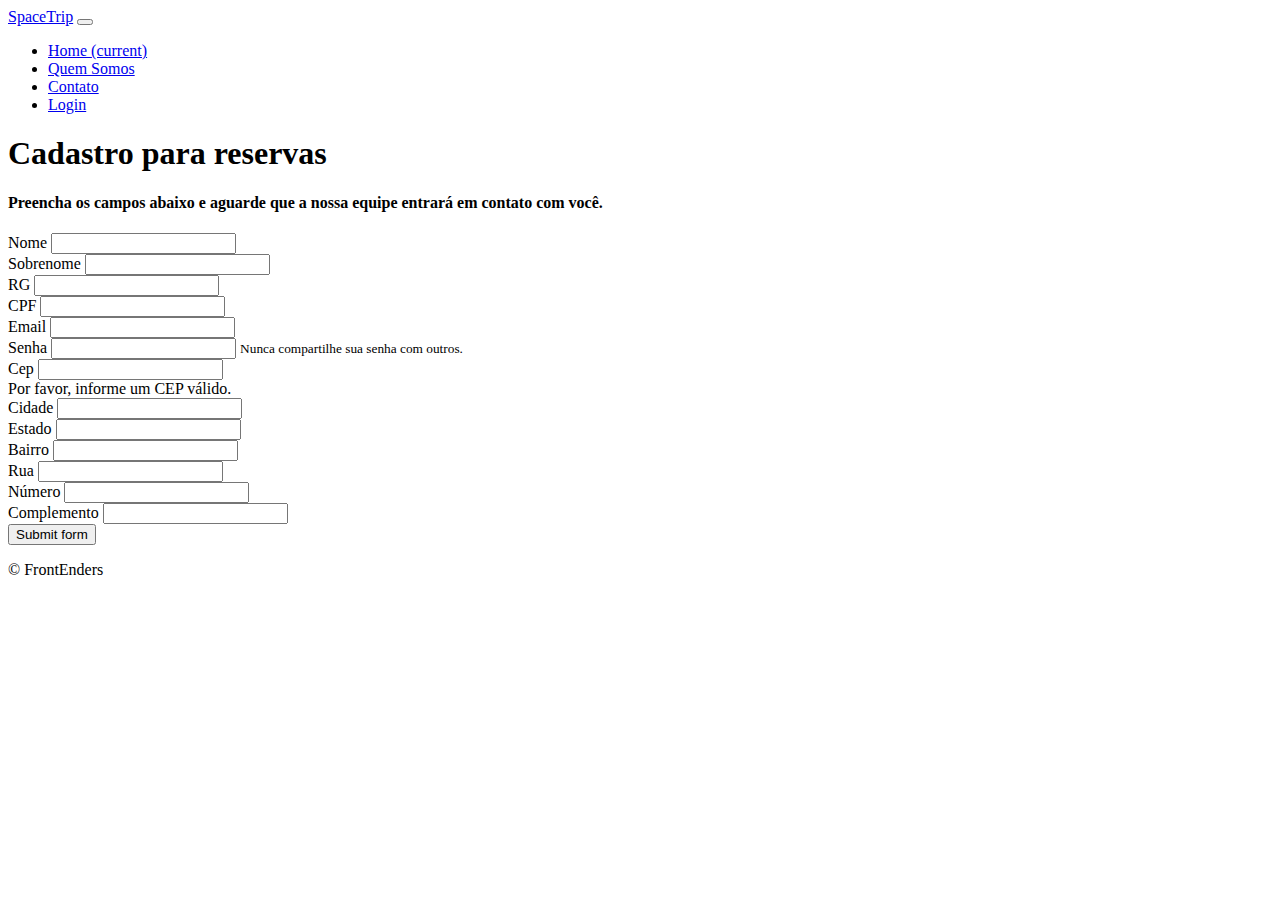
==== cadastro_cep.html @ ece52a22 "Adiciona page de cadastro reserva" ====
<!DOCTYPE html>
<html lang="pt-br">
<head>
  <meta charset="UTF-8">
  <meta http-equiv="X-UA-Compatible" content="IE=edge">
  <meta name="viewport" content="width=device-width, initial-scale=1.0">
  <link rel="stylesheet" href="https://cdn.jsdelivr.net/npm/bootstrap@4.6.1/dist/css/bootstrap.min.css" integrity="sha384-zCbKRCUGaJDkqS1kPbPd7TveP5iyJE0EjAuZQTgFLD2ylzuqKfdKlfG/eSrtxUkn" crossorigin="anonymous">
  <link rel="stylesheet" href="style.css">
  <title>Turismo Espacial</title>
</head>
<body>
  <header>
    <nav class="navbar navbar-expand-lg navbar-light bg-light fixed-top">
      <a class="navbar-brand" href="#">SpaceTrip</a>
      <button class="navbar-toggler" type="button" data-toggle="collapse" data-target="#navbarNavAltMarkup" aria-controls="navbarNavAltMarkup" aria-expanded="false" aria-label="Toggle navigation">
        <span class="navbar-toggler-icon"></span>
      </button>
      <div class="collapse navbar-collapse justify-content-end" id="navbarNavAltMarkup">
        <ul class="navbar-nav">
          <li><a class="nav-link active" href="./index.html">Home <span class="sr-only">(current)</span></a></li>
          <li><a class="nav-link" href="#">Quem Somos</a></li>
          <li><a class="nav-link" href="#">Contato</a></li>
          <li><a class="nav-link" href="#">Login</a></li>
        </ul>
      </div>
    </nav>
  </header>

  <section id="titulo">
    
    <h1 class="text-center mt-5 pt-5">Cadastro para reservas</h1>
    <h4 class="text-center text-secondary pb-5">Preencha os campos abaixo e aguarde que a nossa equipe entrará em contato com você.</h4>
  </section>

  <section>
    <form id="formulario-cadastro" class="m-5">
            
      <div class="form-row">
        
        <div class="col-md-6 mb-3">
          <label for="cadastro-nome">Nome</label>
          <input class="form-control" id="cadastro-nome" required>
        </div>

        <div class="col-md-6 mb-3">
          <label for="cadastro-sobrenome">Sobrenome</label>
          <input class="form-control" id="cadastro-sobrenome" required>
        </div>

        <div class="col-md-6 mb-3">
          <label for="cadastro-rg">RG</label>
          <input type="text" class="form-control" id="cadastro-rg" required>
        </div>

        <div class="col-md-6 mb-3">
          <label for="cadastro-cpf">CPF</label>
          <input type="text" class="form-control" id="cadastro-cpf" required>
        </div>

      </div>

      <div class="form-row">

        <div class="col-md-6 mb-3">  
          <label for="cadastro-email">Email</label>
          <input type="email" class="form-control" id="cadastro-email" >
          
        </div>

        <div class="col-md-6 mb-3">
          <label for="cadastro-senha">Senha</label>
          <input type="password" class="form-control" id="cadastro-senha" aria-describedby="senhaHelp">
          <small id="senhalHelp" class="form-text text-muted">Nunca compartilhe sua senha com outros.</small>
        </div>
        
      </div>
      
      <div class="form-row">
        
        <div class="col-md-3 mb-3">
          <label for="cadastro-cep">Cep</label>
          <input type="text" class="form-control" id="cadastro-cep" aria-describedby="validationServer05Feedback" required>
          <div id="validationServer05Feedback" class="invalid-feedback">
            Por favor, informe um CEP válido.
          </div>
        </div>

        <div class="col-md-6 mb-3">
          <label for="cadastro-cidade">Cidade</label>
          <input type="text" class="form-control" id="cadastro-cidade" aria-describedby="validationServer03Feedback" required>
        </div>
        
        <div class="col-md-3 mb-3">
          <label for="cadastro-estado">Estado</label>
          <input type="text" class="form-control" id="cadastro-estado" aria-describedby="validationServer04Feedback" required>
        </div>

        <div class="col-md-6 mb-3">
          <label for="cadastro-bairro">Bairro</label>
          <input type="text" class="form-control" id="cadastro-bairro" aria-describedby="validationServer08Feedback" required>
        </div>

        <div class="col-md-6 mb-3">
          <label for="cadastro-rua">Rua</label>
          <input type="text" class="form-control" id="cadastro-rua" aria-describedby="validationServer03Feedback" required>
        </div>

        <div class="col-md-6 mb-3">
          <label for="cadastro-numero">Número</label>
          <input type="text" class="form-control" id="cadastro-numero" aria-describedby="validationServer010Feedback" required>
        </div>

        <div class="col-md-6 mb-3">
          <label for="cadastro-complemento">Complemento</label>
          <input type="text" class="form-control" id="cadastro-complemento" aria-describedby="validationServer011Feedback" required>
        </div>
        
      </div>
    
      <button class="btn btn-secondary" id="btn-submit" type="submit">Submit form</button>
    </form>

    

  </section>

  <footer class="bg-secondary p-3">
    <p class="text-light m-0 text-center">&copy; FrontEnders </p>
  </footer>


  <script src="https://cdn.jsdelivr.net/npm/jquery@3.5.1/dist/jquery.slim.min.js" integrity="sha384-DfXdz2htPH0lsSSs5nCTpuj/zy4C+OGpamoFVy38MVBnE+IbbVYUew+OrCXaRkfj" crossorigin="anonymous"></script>
  <script src="https://cdn.jsdelivr.net/npm/popper.js@1.16.1/dist/umd/popper.min.js" integrity="sha384-9/reFTGAW83EW2RDu2S0VKaIzap3H66lZH81PoYlFhbGU+6BZp6G7niu735Sk7lN" crossorigin="anonymous"></script>
  <script src="https://cdn.jsdelivr.net/npm/bootstrap@4.6.1/dist/js/bootstrap.min.js" integrity="sha384-VHvPCCyXqtD5DqJeNxl2dtTyhF78xXNXdkwX1CZeRusQfRKp+tA7hAShOK/B/fQ2" crossorigin="anonymous"></script>
  <script src="https://code.jquery.com/jquery-3.6.0.min.js" integrity="sha256-/xUj+3OJU5yExlq6GSYGSHk7tPXikynS7ogEvDej/m4=" crossorigin="anonymous"></script>
  <script src="src/front/controller/controller_cadastro_cep.js"></script>
  <script src="./src/front/models/models_cadastro_cep.js"></script>
</body>
</html>
---- style.css ----
.imagem-carrossel {
  object-fit: cover;
  object-position: 0 80%;
  height: 400px;
}

.imagem-posicao-card {
  object-fit: cover;
  height: 200px;
}
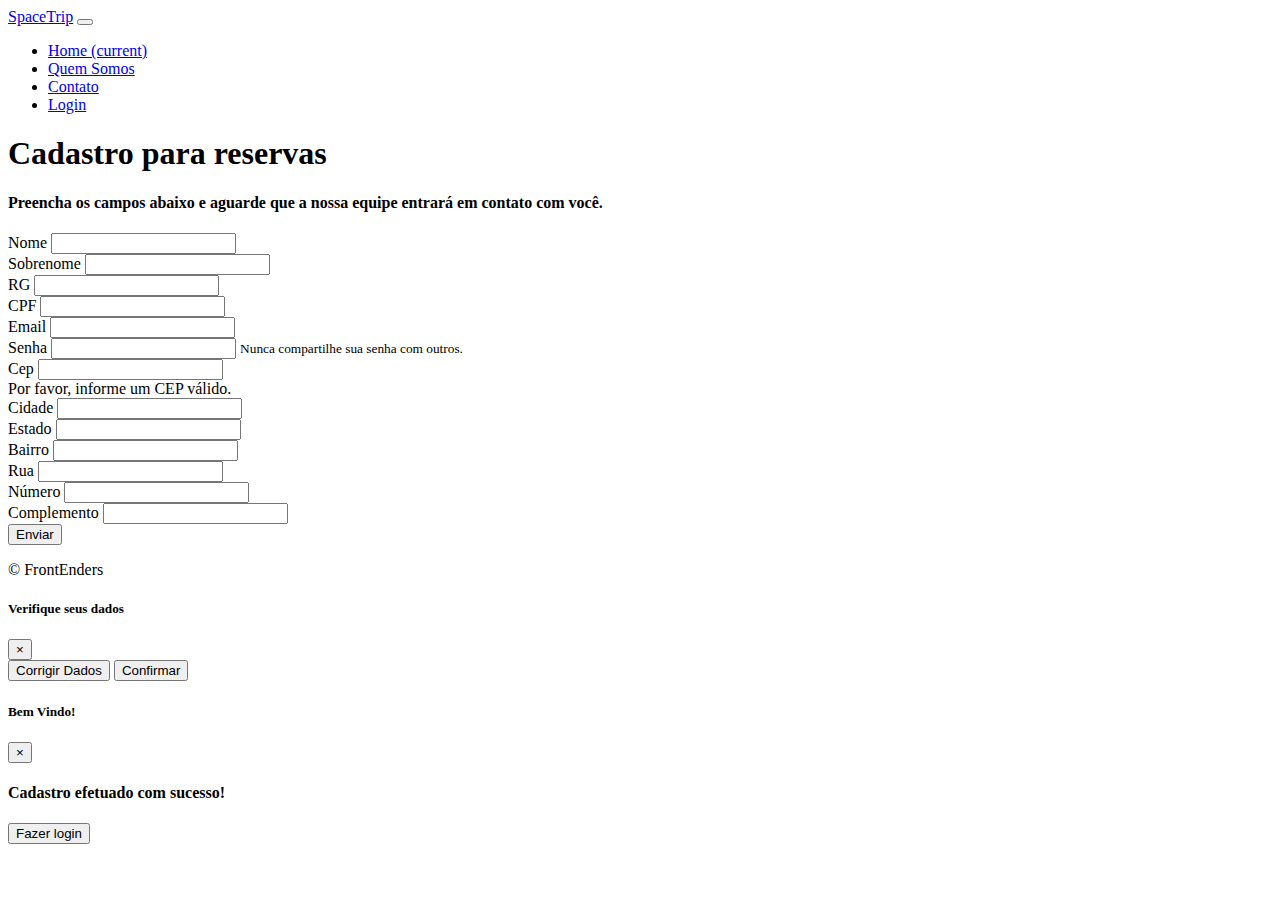
==== commit 8ec451b6: "Merge pull request #7 from NodjaLima/nodja-corrigebugs" ====
--- a/cadastro_cep.html
+++ b/cadastro_cep.html
@@ -11,7 +11,7 @@
 <body>
   <header>
     <nav class="navbar navbar-expand-lg navbar-light bg-light fixed-top">
-      <a class="navbar-brand" href="#">SpaceTrip</a>
+      <a class="navbar-brand" href="index.html">SpaceTrip</a>
       <button class="navbar-toggler" type="button" data-toggle="collapse" data-target="#navbarNavAltMarkup" aria-controls="navbarNavAltMarkup" aria-expanded="false" aria-label="Toggle navigation">
         <span class="navbar-toggler-icon"></span>
       </button>
@@ -33,7 +33,7 @@
   </section>
 
   <section>
-    <form id="formulario-cadastro" class="m-5">
+    <form id="formulario-cadastro" class="m-5 needs-validation" novalidate>
             
       <div class="form-row">
         
@@ -69,7 +69,7 @@
 
         <div class="col-md-6 mb-3">
           <label for="cadastro-senha">Senha</label>
-          <input type="password" class="form-control" id="cadastro-senha" aria-describedby="senhaHelp">
+          <input type="password" class="form-control" id="cadastro-senha" aria-describedby="senhaHelp" required>
           <small id="senhalHelp" class="form-text text-muted">Nunca compartilhe sua senha com outros.</small>
         </div>
         
@@ -112,12 +112,12 @@
 
         <div class="col-md-6 mb-3">
           <label for="cadastro-complemento">Complemento</label>
-          <input type="text" class="form-control" id="cadastro-complemento" aria-describedby="validationServer011Feedback" required>
+          <input type="text" class="form-control" id="cadastro-complemento" aria-describedby="validationServer011Feedback">
         </div>
         
       </div>
     
-      <button class="btn btn-secondary" id="btn-submit" type="submit">Submit form</button>
+      <button class="btn btn-secondary" id="btn-submit" data-toggle="modal" data-target="#exampleModal">Enviar</button>
     </form>
 
     
@@ -128,12 +128,61 @@
     <p class="text-light m-0 text-center">&copy; FrontEnders </p>
   </footer>
 
+  <div class="modal fade" id="exampleModal" tabindex="-1" aria-labelledby="exampleModalLabel" aria-hidden="true">
+    <div class="modal-dialog">
+      <div class="modal-content">
+        <div class="modal-header">
+          <h5 class="modal-title" id="exampleModalLabel">Verifique seus dados</h5>
+          <button type="button" class="close" data-dismiss="modal" aria-label="Close">
+            <span aria-hidden="true">&times;</span>
+          </button>
+        </div>
+        <div class="modal-body">
+          <div id="confirma-nome"></div>
+          <div id="confirma-cpf"></div>
+          <div id="confirma-rg"></div>
+          <div id="confirma-email"></div>
+          <div id="confirma-endereco"></div>
+          
+        </div>
+        <div class="modal-footer">
+          <button type="button" class="btn btn-secondary" data-dismiss="modal">Corrigir Dados</button>
+          <button type="button" class="btn botao-cor-especial" data-toggle="modal" data-target="#exampleModal2">Confirmar</button>
+        </div>
+      </div>
+    </div>
+  </div>
+
+  <div class="modal fade" id="exampleModal2" tabindex="-1" aria-labelledby="exampleModalLabel" aria-hidden="true">
+    <div class="modal-dialog">
+      <div class="modal-content">
+        <div class="modal-header">
+          <h5 class="modal-title" id="exampleModalLabel">Bem Vindo!</h5>
+          <button type="button" class="close" data-dismiss="modal" aria-label="Close">
+            <span aria-hidden="true">&times;</span>
+          </button>
+        </div>
+        <div class="modal-body">
+          <h4>Cadastro efetuado com sucesso!</h4>
+          
+        </div>
+        <div class="modal-footer">
+          
+          <a href="./login.html"><button type="button" class="btn botao-cor-especial">Fazer login</button></a>
+        </div>
+      </div>
+    </div>
+  </div>
+
 
   <script src="https://cdn.jsdelivr.net/npm/jquery@3.5.1/dist/jquery.slim.min.js" integrity="sha384-DfXdz2htPH0lsSSs5nCTpuj/zy4C+OGpamoFVy38MVBnE+IbbVYUew+OrCXaRkfj" crossorigin="anonymous"></script>
   <script src="https://cdn.jsdelivr.net/npm/popper.js@1.16.1/dist/umd/popper.min.js" integrity="sha384-9/reFTGAW83EW2RDu2S0VKaIzap3H66lZH81PoYlFhbGU+6BZp6G7niu735Sk7lN" crossorigin="anonymous"></script>
   <script src="https://cdn.jsdelivr.net/npm/bootstrap@4.6.1/dist/js/bootstrap.min.js" integrity="sha384-VHvPCCyXqtD5DqJeNxl2dtTyhF78xXNXdkwX1CZeRusQfRKp+tA7hAShOK/B/fQ2" crossorigin="anonymous"></script>
   <script src="https://code.jquery.com/jquery-3.6.0.min.js" integrity="sha256-/xUj+3OJU5yExlq6GSYGSHk7tPXikynS7ogEvDej/m4=" crossorigin="anonymous"></script>
-  <script src="src/front/controller/controller_cadastro_cep.js"></script>
   <script src="./src/front/models/models_cadastro_cep.js"></script>
+  <script src="src/front/views/views_cadastro_cep.js"></script>
+    <script src="src/front/controller/controller_cadastro_cep.js"></script>
+  
+  
 </body>
 </html>--- a/style.css
+++ b/style.css
@@ -8,3 +8,50 @@
   object-fit: cover;
   height: 200px;
 }
+
+header .nav-link:hover {
+  border-bottom: 1px solid black;
+}
+
+.form-contato {
+  display: flex;
+  flex-direction: column;
+  text-align: center;
+  align-items: center;
+  width: 80%;
+  margin: auto;
+}
+
+.form-contato > input , textarea {
+  margin-bottom: 10px;
+  width: 50%;
+}
+
+textarea {
+  resize: none;
+}
+
+-webkit-text
+
+input[type="number"]::-webkit-inner-spin-button {
+  display: none;
+}
+
+.cards-dev {
+  background-color: #222;
+}
+
+.card-footer-inner {
+  display: flex;
+  justify-content: space-evenly;
+}
+
+.card-footer img {
+  width: 50px;
+  height: 50px;
+}
+
+
+#quem {
+  width: 50%;
+}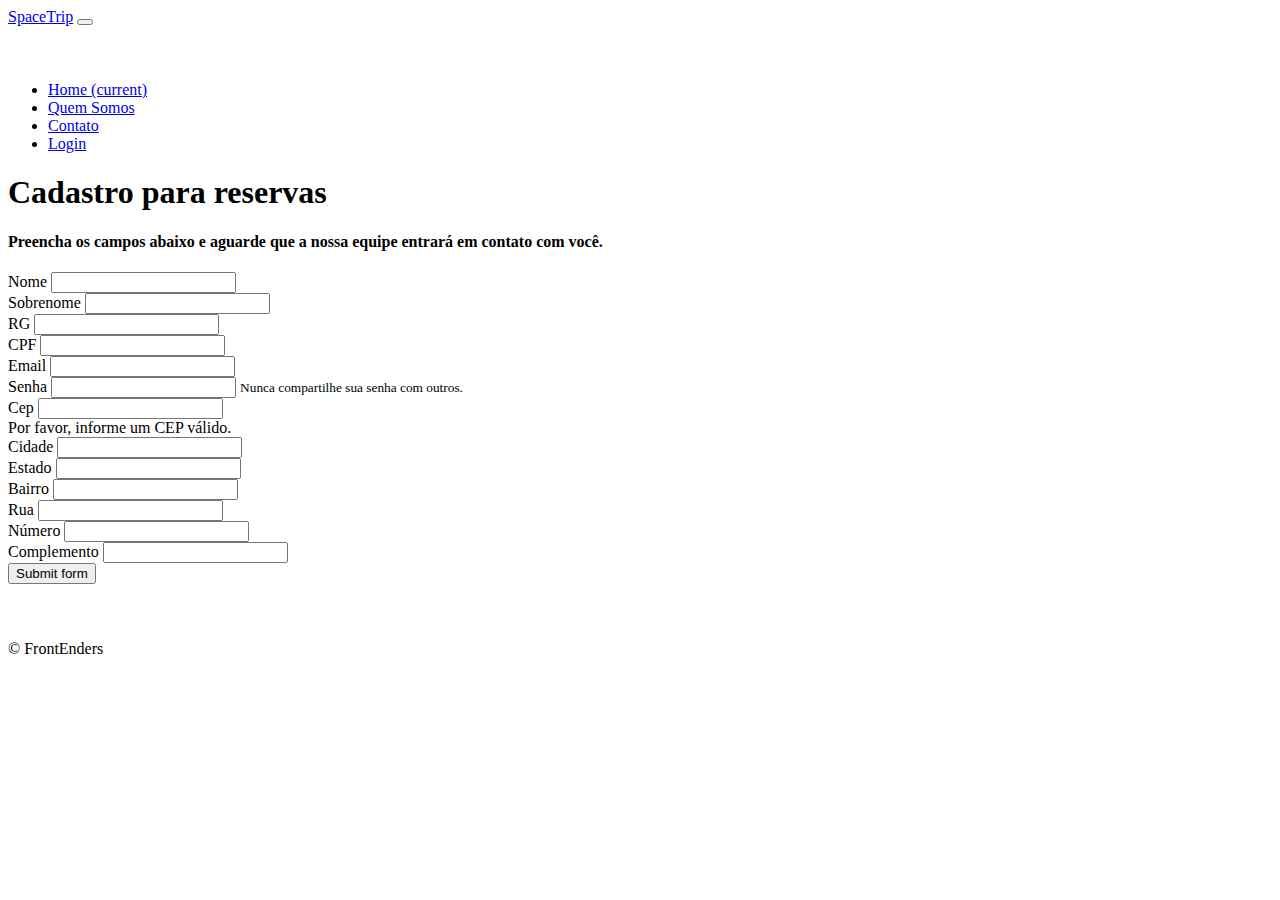
==== commit be9b4275: "atualizacoes 24.05" ====
--- a/cadastro_cep.html
+++ b/cadastro_cep.html
@@ -11,16 +11,16 @@
 <body>
   <header>
     <nav class="navbar navbar-expand-lg navbar-light bg-light fixed-top">
-      <a class="navbar-brand" href="index.html">SpaceTrip</a>
+      <a class="navbar-brand" href="./index.html">SpaceTrip</a>
       <button class="navbar-toggler" type="button" data-toggle="collapse" data-target="#navbarNavAltMarkup" aria-controls="navbarNavAltMarkup" aria-expanded="false" aria-label="Toggle navigation">
         <span class="navbar-toggler-icon"></span>
       </button>
       <div class="collapse navbar-collapse justify-content-end" id="navbarNavAltMarkup">
         <ul class="navbar-nav">
           <li><a class="nav-link active" href="./index.html">Home <span class="sr-only">(current)</span></a></li>
-          <li><a class="nav-link" href="#">Quem Somos</a></li>
-          <li><a class="nav-link" href="#">Contato</a></li>
-          <li><a class="nav-link" href="#">Login</a></li>
+          <li><a class="nav-link" href="./quem-somos.html">Quem Somos</a></li>
+          <li><a class="nav-link" href="./contato.html">Contato</a></li>
+          <li><a class="nav-link" href="./login.html">Login</a></li>
         </ul>
       </div>
     </nav>
@@ -33,7 +33,7 @@
   </section>
 
   <section>
-    <form id="formulario-cadastro" class="m-5 needs-validation" novalidate>
+    <form id="formulario-cadastro" class="m-5">
             
       <div class="form-row">
         
@@ -69,7 +69,7 @@
 
         <div class="col-md-6 mb-3">
           <label for="cadastro-senha">Senha</label>
-          <input type="password" class="form-control" id="cadastro-senha" aria-describedby="senhaHelp" required>
+          <input type="password" class="form-control" id="cadastro-senha" aria-describedby="senhaHelp">
           <small id="senhalHelp" class="form-text text-muted">Nunca compartilhe sua senha com outros.</small>
         </div>
         
@@ -112,12 +112,12 @@
 
         <div class="col-md-6 mb-3">
           <label for="cadastro-complemento">Complemento</label>
-          <input type="text" class="form-control" id="cadastro-complemento" aria-describedby="validationServer011Feedback">
+          <input type="text" class="form-control" id="cadastro-complemento" aria-describedby="validationServer011Feedback" required>
         </div>
         
       </div>
     
-      <button class="btn btn-secondary" id="btn-submit" data-toggle="modal" data-target="#exampleModal">Enviar</button>
+      <button class="btn btn-secondary" id="btn-submit" type="submit">Submit form</button>
     </form>
 
     
@@ -128,61 +128,12 @@
     <p class="text-light m-0 text-center">&copy; FrontEnders </p>
   </footer>
 
-  <div class="modal fade" id="exampleModal" tabindex="-1" aria-labelledby="exampleModalLabel" aria-hidden="true">
-    <div class="modal-dialog">
-      <div class="modal-content">
-        <div class="modal-header">
-          <h5 class="modal-title" id="exampleModalLabel">Verifique seus dados</h5>
-          <button type="button" class="close" data-dismiss="modal" aria-label="Close">
-            <span aria-hidden="true">&times;</span>
-          </button>
-        </div>
-        <div class="modal-body">
-          <div id="confirma-nome"></div>
-          <div id="confirma-cpf"></div>
-          <div id="confirma-rg"></div>
-          <div id="confirma-email"></div>
-          <div id="confirma-endereco"></div>
-          
-        </div>
-        <div class="modal-footer">
-          <button type="button" class="btn btn-secondary" data-dismiss="modal">Corrigir Dados</button>
-          <button type="button" class="btn botao-cor-especial" data-toggle="modal" data-target="#exampleModal2">Confirmar</button>
-        </div>
-      </div>
-    </div>
-  </div>
-
-  <div class="modal fade" id="exampleModal2" tabindex="-1" aria-labelledby="exampleModalLabel" aria-hidden="true">
-    <div class="modal-dialog">
-      <div class="modal-content">
-        <div class="modal-header">
-          <h5 class="modal-title" id="exampleModalLabel">Bem Vindo!</h5>
-          <button type="button" class="close" data-dismiss="modal" aria-label="Close">
-            <span aria-hidden="true">&times;</span>
-          </button>
-        </div>
-        <div class="modal-body">
-          <h4>Cadastro efetuado com sucesso!</h4>
-          
-        </div>
-        <div class="modal-footer">
-          
-          <a href="./login.html"><button type="button" class="btn botao-cor-especial">Fazer login</button></a>
-        </div>
-      </div>
-    </div>
-  </div>
-
 
   <script src="https://cdn.jsdelivr.net/npm/jquery@3.5.1/dist/jquery.slim.min.js" integrity="sha384-DfXdz2htPH0lsSSs5nCTpuj/zy4C+OGpamoFVy38MVBnE+IbbVYUew+OrCXaRkfj" crossorigin="anonymous"></script>
   <script src="https://cdn.jsdelivr.net/npm/popper.js@1.16.1/dist/umd/popper.min.js" integrity="sha384-9/reFTGAW83EW2RDu2S0VKaIzap3H66lZH81PoYlFhbGU+6BZp6G7niu735Sk7lN" crossorigin="anonymous"></script>
   <script src="https://cdn.jsdelivr.net/npm/bootstrap@4.6.1/dist/js/bootstrap.min.js" integrity="sha384-VHvPCCyXqtD5DqJeNxl2dtTyhF78xXNXdkwX1CZeRusQfRKp+tA7hAShOK/B/fQ2" crossorigin="anonymous"></script>
   <script src="https://code.jquery.com/jquery-3.6.0.min.js" integrity="sha256-/xUj+3OJU5yExlq6GSYGSHk7tPXikynS7ogEvDej/m4=" crossorigin="anonymous"></script>
+  <script src="src/front/controller/controller_cadastro_cep.js"></script>
   <script src="./src/front/models/models_cadastro_cep.js"></script>
-  <script src="src/front/views/views_cadastro_cep.js"></script>
-    <script src="src/front/controller/controller_cadastro_cep.js"></script>
-  
-  
 </body>
 </html>--- a/style.css
+++ b/style.css
@@ -2,6 +2,11 @@
   object-fit: cover;
   object-position: 0 80%;
   height: 400px;
+}
+
+.imagem-carrossel-qs {
+  object-fit: cover;
+    height: 600px;
 }
 
 .imagem-posicao-card {
@@ -9,7 +14,7 @@
   height: 200px;
 }
 
-header .nav-link:hover {
+.nav-link:hover {
   border-bottom: 1px solid black;
 }
 
@@ -18,23 +23,29 @@
   flex-direction: column;
   text-align: center;
   align-items: center;
-  width: 80%;
   margin: auto;
 }
 
 .form-contato > input , textarea {
   margin-bottom: 10px;
-  width: 50%;
+  width: 18rem;
+}
+
+.form-contato > input[type="number"]::-webkit-inner-spin-button {
+  display: none;
+}
+
+.form-contato > #telContato {
+  width: 10rem;
 }
 
 textarea {
   resize: none;
+  margin-bottom: 40px;
 }
 
--webkit-text
-
-input[type="number"]::-webkit-inner-spin-button {
-  display: none;
+button {
+  margin-bottom: 40px;
 }
 
 .cards-dev {
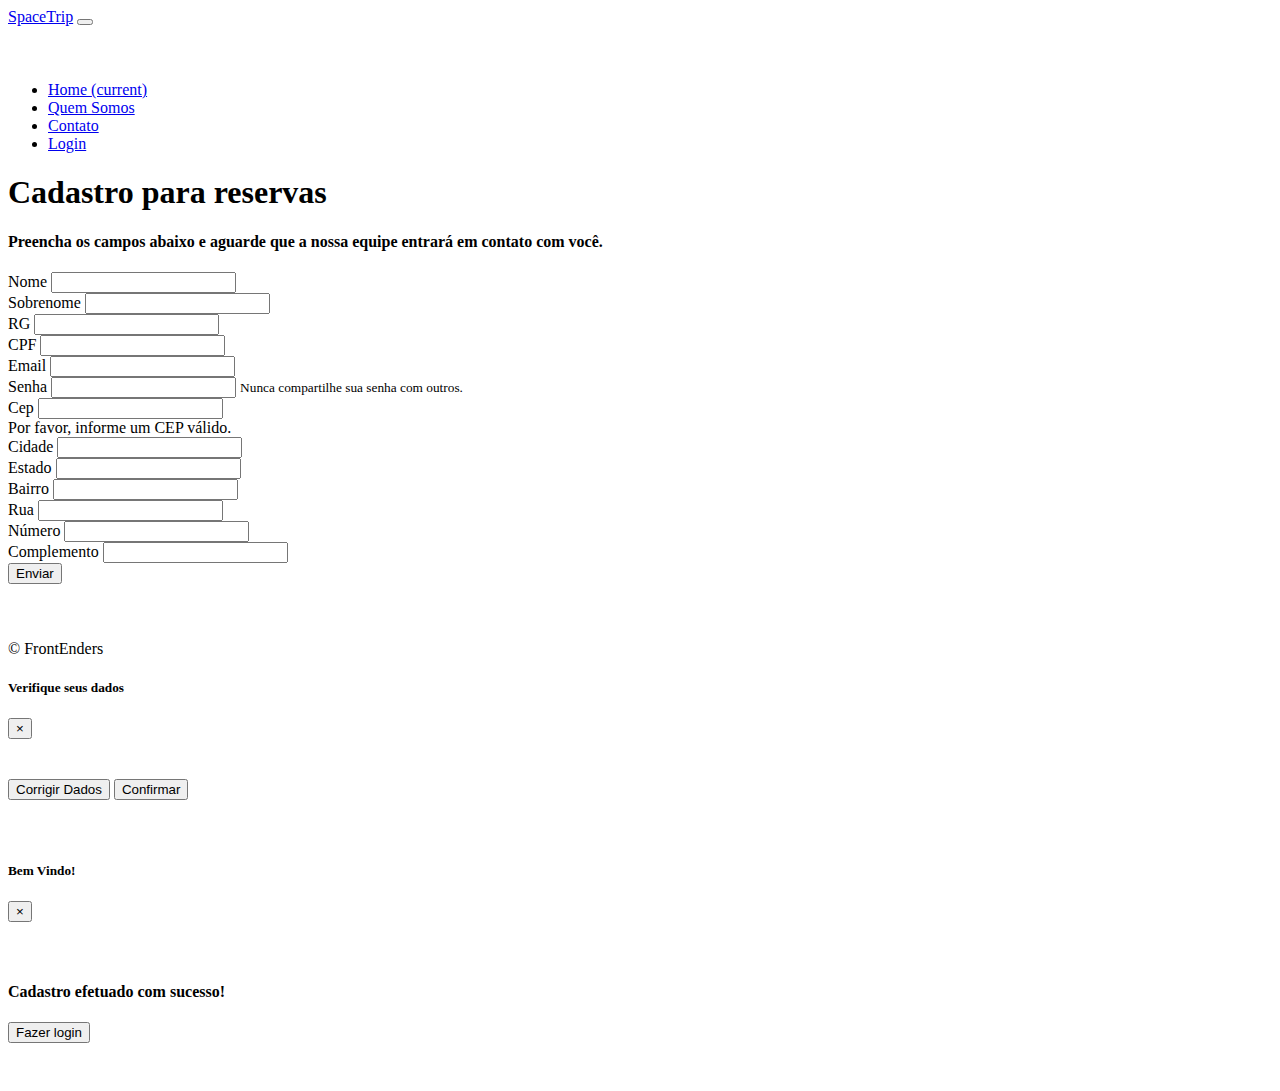
==== commit 33f75075: "resolve conflitos e corrige links na navbar" ====
--- a/cadastro_cep.html
+++ b/cadastro_cep.html
@@ -33,7 +33,7 @@
   </section>
 
   <section>
-    <form id="formulario-cadastro" class="m-5">
+    <form id="formulario-cadastro" class="m-5 needs-validation" novalidate>
             
       <div class="form-row">
         
@@ -69,7 +69,7 @@
 
         <div class="col-md-6 mb-3">
           <label for="cadastro-senha">Senha</label>
-          <input type="password" class="form-control" id="cadastro-senha" aria-describedby="senhaHelp">
+          <input type="password" class="form-control" id="cadastro-senha" aria-describedby="senhaHelp" required>
           <small id="senhalHelp" class="form-text text-muted">Nunca compartilhe sua senha com outros.</small>
         </div>
         
@@ -112,12 +112,12 @@
 
         <div class="col-md-6 mb-3">
           <label for="cadastro-complemento">Complemento</label>
-          <input type="text" class="form-control" id="cadastro-complemento" aria-describedby="validationServer011Feedback" required>
+          <input type="text" class="form-control" id="cadastro-complemento" aria-describedby="validationServer011Feedback">
         </div>
         
       </div>
     
-      <button class="btn btn-secondary" id="btn-submit" type="submit">Submit form</button>
+      <button class="btn btn-secondary" id="btn-submit" data-toggle="modal" data-target="#exampleModal">Enviar</button>
     </form>
 
     
@@ -128,12 +128,61 @@
     <p class="text-light m-0 text-center">&copy; FrontEnders </p>
   </footer>
 
+  <div class="modal fade" id="exampleModal" tabindex="-1" aria-labelledby="exampleModalLabel" aria-hidden="true">
+    <div class="modal-dialog">
+      <div class="modal-content">
+        <div class="modal-header">
+          <h5 class="modal-title" id="exampleModalLabel">Verifique seus dados</h5>
+          <button type="button" class="close" data-dismiss="modal" aria-label="Close">
+            <span aria-hidden="true">&times;</span>
+          </button>
+        </div>
+        <div class="modal-body">
+          <div id="confirma-nome"></div>
+          <div id="confirma-cpf"></div>
+          <div id="confirma-rg"></div>
+          <div id="confirma-email"></div>
+          <div id="confirma-endereco"></div>
+          
+        </div>
+        <div class="modal-footer">
+          <button type="button" class="btn btn-secondary" data-dismiss="modal">Corrigir Dados</button>
+          <button type="button" class="btn botao-cor-especial" data-toggle="modal" data-target="#exampleModal2">Confirmar</button>
+        </div>
+      </div>
+    </div>
+  </div>
+
+  <div class="modal fade" id="exampleModal2" tabindex="-1" aria-labelledby="exampleModalLabel" aria-hidden="true">
+    <div class="modal-dialog">
+      <div class="modal-content">
+        <div class="modal-header">
+          <h5 class="modal-title" id="exampleModalLabel">Bem Vindo!</h5>
+          <button type="button" class="close" data-dismiss="modal" aria-label="Close">
+            <span aria-hidden="true">&times;</span>
+          </button>
+        </div>
+        <div class="modal-body">
+          <h4>Cadastro efetuado com sucesso!</h4>
+          
+        </div>
+        <div class="modal-footer">
+          
+          <a href="./login.html"><button type="button" class="btn botao-cor-especial">Fazer login</button></a>
+        </div>
+      </div>
+    </div>
+  </div>
+
 
   <script src="https://cdn.jsdelivr.net/npm/jquery@3.5.1/dist/jquery.slim.min.js" integrity="sha384-DfXdz2htPH0lsSSs5nCTpuj/zy4C+OGpamoFVy38MVBnE+IbbVYUew+OrCXaRkfj" crossorigin="anonymous"></script>
   <script src="https://cdn.jsdelivr.net/npm/popper.js@1.16.1/dist/umd/popper.min.js" integrity="sha384-9/reFTGAW83EW2RDu2S0VKaIzap3H66lZH81PoYlFhbGU+6BZp6G7niu735Sk7lN" crossorigin="anonymous"></script>
   <script src="https://cdn.jsdelivr.net/npm/bootstrap@4.6.1/dist/js/bootstrap.min.js" integrity="sha384-VHvPCCyXqtD5DqJeNxl2dtTyhF78xXNXdkwX1CZeRusQfRKp+tA7hAShOK/B/fQ2" crossorigin="anonymous"></script>
   <script src="https://code.jquery.com/jquery-3.6.0.min.js" integrity="sha256-/xUj+3OJU5yExlq6GSYGSHk7tPXikynS7ogEvDej/m4=" crossorigin="anonymous"></script>
-  <script src="src/front/controller/controller_cadastro_cep.js"></script>
   <script src="./src/front/models/models_cadastro_cep.js"></script>
+  <script src="src/front/views/views_cadastro_cep.js"></script>
+    <script src="src/front/controller/controller_cadastro_cep.js"></script>
+  
+  
 </body>
 </html>